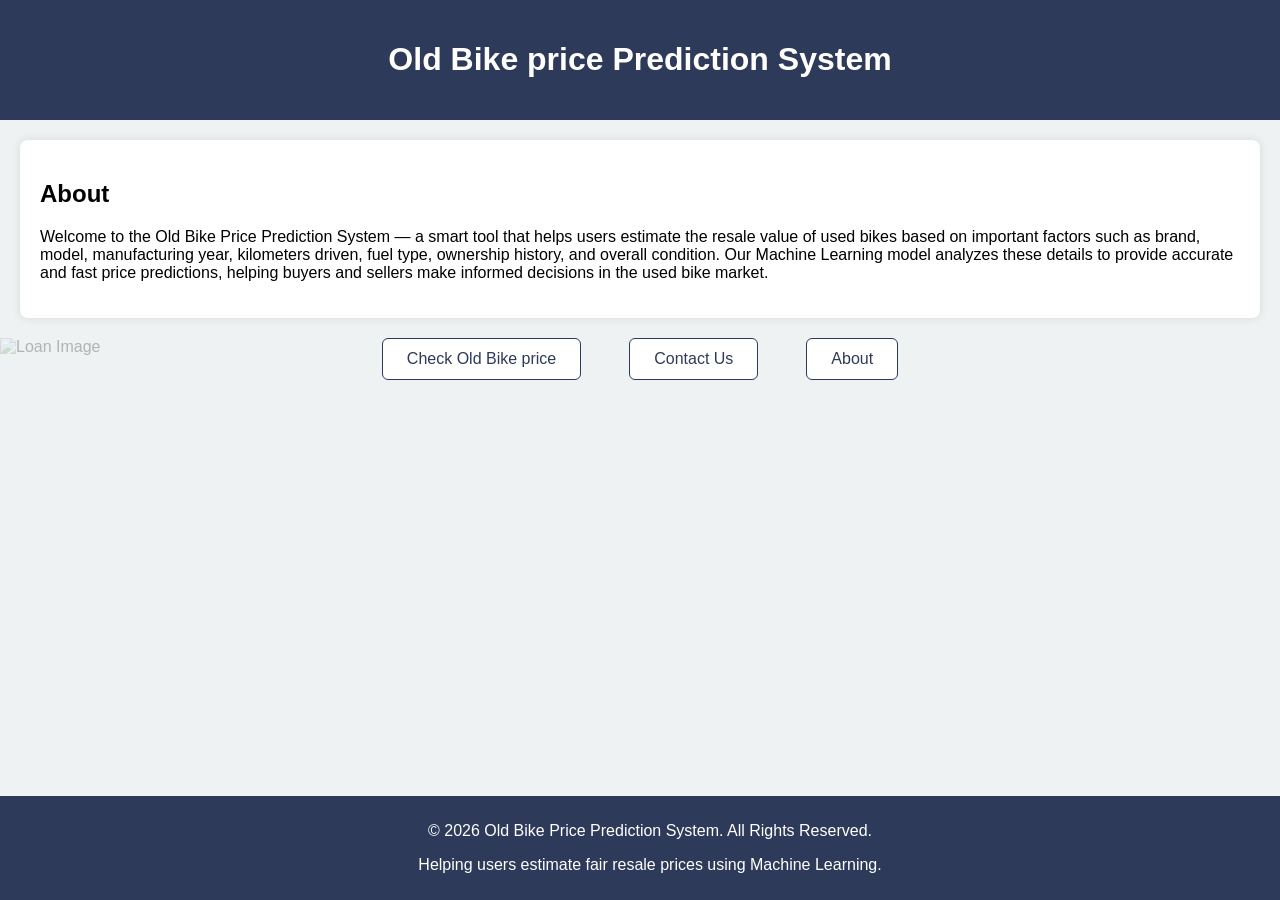
==== templates/index.html @ f6068dc5 "Initial commit" ====
<!DOCTYPE html>
<html lang="en">
<head>
    <meta charset="UTF-8">
    <meta name="viewport" content="width=device-width, initial-scale=1.0">
    <title>Old Bike Prediction System</title>
    <style>
        body {
            font-family: Arial, sans-serif;
            margin: 0;
            padding: 0;
            background-color: #eef2f3;
            height: 100vh;
            overflow-y: hidden;
        }
        header {
            background-color: #2e3a59;
            color: #fff;
            padding: 20px;
            text-align: center;
        }
        section {
            padding: 20px;
            margin: 20px;
            background-color: #fff;
            border-radius: 8px;
            box-shadow: 0 0 10px rgba(0,0,0,0.1);
        }
        .buttonGroup {
            width: 100vw;
            display: flex;
            justify-content: center;
            gap: 3rem;
            position: relative;
        }
        .buttonGroup button {
            font-size: 1rem;
            padding: 0.7rem 1.5rem;
            border-radius: 6px;
            border: 1px solid #2e3a59;
            background-color: white;
            color: #2e3a59;
            cursor: pointer;
            transition: 0.3s;
        }
        .buttonGroup button:hover {
            background-color: #2e3a59;
            color: white;
        }
        .loan-img {
            width: 100vw;
            z-index: -2;
            position: absolute;
            top: 0;
            left: 0;
            opacity: 0.25;
        }
        footer {
            background-color: #2e3a59;
            color: #fff;
            text-align: center;
            padding: 10px;
            position: fixed;
            bottom: 0;
            width: 100%;
        }
    </style>
</head>
<body>

<header>
    <h1>Old Bike price Prediction System</h1>
</header>

<section>
    <h2>About</h2>
    <p>
        Welcome to the Old Bike Price Prediction System — a smart tool that helps users estimate the resale value of used bikes based on important factors such as brand, model, manufacturing year, kilometers driven, fuel type, ownership history, and overall condition. Our Machine Learning model analyzes these details to provide accurate and fast price predictions, helping buyers and sellers make informed decisions in the used bike market.
    </p>
</section>

<div class="buttonGroup">
    <a href="/project"><button>Check Old Bike price</button></a>
    <a href="/contact"><button>Contact Us</button></a>
    <a href="/about"><button>About</button></a>
    <img src="wallpaperflare.com_wallpaper (10).jpg" alt="Loan Image" class="loan-img">
</div>

<footer>
    <p>&copy; 2026 Old Bike Price Prediction System. All Rights Reserved.</p>
    <p>Helping users estimate fair resale prices using Machine Learning.</p>
</footer>

</body>
</html>
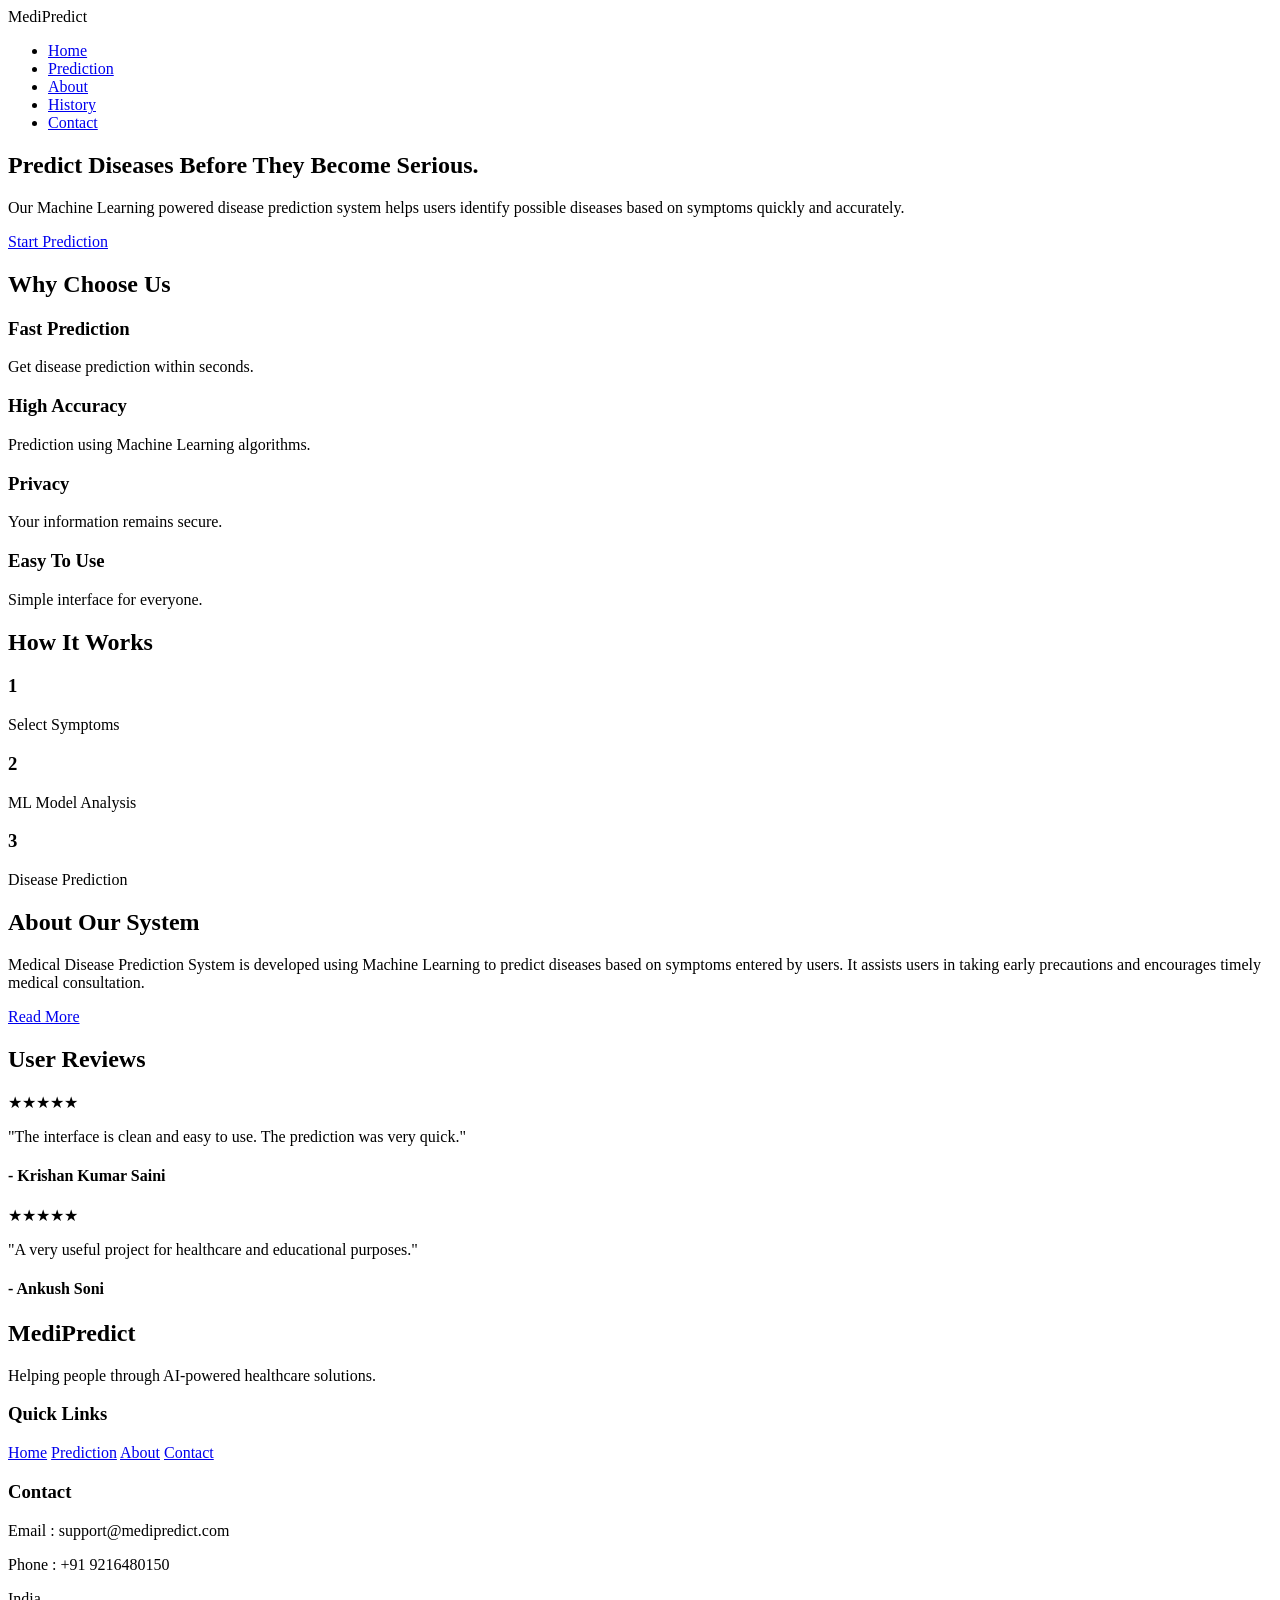
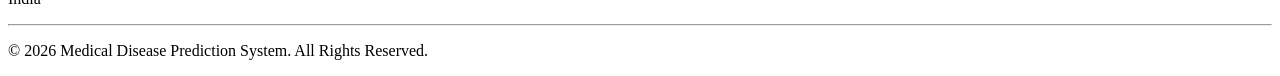
==== commit ea7cb56b: "Updated project" ====
--- a/templates/index.html
+++ b/templates/index.html
@@ -1,95 +1,302 @@
 <!DOCTYPE html>
 <html lang="en">
 <head>
-    <meta charset="UTF-8">
-    <meta name="viewport" content="width=device-width, initial-scale=1.0">
-    <title>Old Bike Prediction System</title>
-    <style>
-        body {
-            font-family: Arial, sans-serif;
-            margin: 0;
-            padding: 0;
-            background-color: #eef2f3;
-            height: 100vh;
-            overflow-y: hidden;
-        }
-        header {
-            background-color: #2e3a59;
-            color: #fff;
-            padding: 20px;
-            text-align: center;
-        }
-        section {
-            padding: 20px;
-            margin: 20px;
-            background-color: #fff;
-            border-radius: 8px;
-            box-shadow: 0 0 10px rgba(0,0,0,0.1);
-        }
-        .buttonGroup {
-            width: 100vw;
-            display: flex;
-            justify-content: center;
-            gap: 3rem;
-            position: relative;
-        }
-        .buttonGroup button {
-            font-size: 1rem;
-            padding: 0.7rem 1.5rem;
-            border-radius: 6px;
-            border: 1px solid #2e3a59;
-            background-color: white;
-            color: #2e3a59;
-            cursor: pointer;
-            transition: 0.3s;
-        }
-        .buttonGroup button:hover {
-            background-color: #2e3a59;
-            color: white;
-        }
-        .loan-img {
-            width: 100vw;
-            z-index: -2;
-            position: absolute;
-            top: 0;
-            left: 0;
-            opacity: 0.25;
-        }
-        footer {
-            background-color: #2e3a59;
-            color: #fff;
-            text-align: center;
-            padding: 10px;
-            position: fixed;
-            bottom: 0;
-            width: 100%;
-        }
-    </style>
+<meta charset="UTF-8">
+<meta name="viewport" content="width=device-width, initial-scale=1.0">
+
+<title>Medical Disease Prediction</title>
+
+<link rel="stylesheet" href="{{ url_for('static',filename='css/style.css') }}">
+
+<link rel="preconnect" href="https://fonts.googleapis.com">
+<link href="https://fonts.googleapis.com/css2?family=Poppins:wght@300;400;500;600;700&display=swap" rel="stylesheet">
+
 </head>
 <body>
 
-<header>
-    <h1>Old Bike price Prediction System</h1>
-</header>
-
-<section>
-    <h2>About</h2>
-    <p>
-        Welcome to the Old Bike Price Prediction System — a smart tool that helps users estimate the resale value of used bikes based on important factors such as brand, model, manufacturing year, kilometers driven, fuel type, ownership history, and overall condition. Our Machine Learning model analyzes these details to provide accurate and fast price predictions, helping buyers and sellers make informed decisions in the used bike market.
-    </p>
-</section>
-
-<div class="buttonGroup">
-    <a href="/project"><button>Check Old Bike price</button></a>
-    <a href="/contact"><button>Contact Us</button></a>
-    <a href="/about"><button>About</button></a>
-    <img src="wallpaperflare.com_wallpaper (10).jpg" alt="Loan Image" class="loan-img">
-</div>
+<!--================ NAVBAR =================-->
+
+<nav class="navbar">
+
+<div class="logo">
+    MediPredict
+</div>
+
+<ul>
+<li><a href="/">Home</a></li>
+
+<li><a href="/project">Prediction</a></li>
+
+<li><a href="/about">About</a></li>
+
+<li><a href="/history">History</a></li>
+
+<li><a href="/contact">Contact</a></li>
+
+</ul>
+
+</nav>
+
+<!--================ HERO =================-->
+
+<section class="hero">
+
+<div class="hero-text">
+
+<h1>
+
+Predict Diseases
+
+<span>Before They Become Serious.</span>
+
+</h1>
+
+<p>
+
+Our Machine Learning powered disease prediction system helps users
+identify possible diseases based on symptoms quickly and accurately.
+
+</p>
+
+<a href="/project" class="btn">
+
+Start Prediction
+
+</a>
+
+</div>
+
+</section>
+
+<!--================ FEATURES =================-->
+
+<section class="features">
+
+<h2>Why Choose Us</h2>
+
+<div class="cards">
+
+<div class="card">
+
+<h3>Fast Prediction</h3>
+
+<p>
+
+Get disease prediction within seconds.
+
+</p>
+
+</div>
+
+<div class="card">
+
+<h3>High Accuracy</h3>
+
+<p>
+
+Prediction using Machine Learning algorithms.
+
+</p>
+
+</div>
+
+<div class="card">
+
+<h3>Privacy</h3>
+
+<p>
+
+Your information remains secure.
+
+</p>
+
+</div>
+
+<div class="card">
+
+<h3>Easy To Use</h3>
+
+<p>
+
+Simple interface for everyone.
+
+</p>
+
+</div>
+
+</div>
+
+</section>
+
+<!--================ HOW IT WORKS =================-->
+
+<section class="work">
+
+<h2>How It Works</h2>
+
+<div class="steps">
+
+<div>
+
+<h3>1</h3>
+
+<p>Select Symptoms</p>
+
+</div>
+
+<div>
+
+<h3>2</h3>
+
+<p>ML Model Analysis</p>
+
+</div>
+
+<div>
+
+<h3>3</h3>
+
+<p>Disease Prediction</p>
+
+</div>
+
+</div>
+
+</section>
+
+<!--================ ABOUT =================-->
+
+<section class="about-home">
+
+<div>
+
+<h2>About Our System</h2>
+
+<p>
+
+Medical Disease Prediction System is developed using Machine Learning
+to predict diseases based on symptoms entered by users.
+
+It assists users in taking early precautions and encourages timely
+medical consultation.
+
+</p>
+
+<a href="/about" class="btn">
+
+Read More
+
+</a>
+
+</div>
+
+</section>
+
+
+<!--================ TESTIMONIAL =================-->
+
+<section class="testimonial">
+
+<h2>User Reviews</h2>
+
+<div class="review-box">
+
+<p>
+
+★★★★★
+
+</p>
+
+<p>
+
+"The interface is clean and easy to use.
+The prediction was very quick."
+
+</p>
+
+<h4>- Krishan Kumar Saini</h4>
+
+</div>
+
+<div class="review-box">
+
+<p>
+
+★★★★★
+
+</p>
+
+<p>
+
+"A very useful project for healthcare
+and educational purposes."
+
+</p>
+
+<h4>- Ankush Soni</h4>
+
+</div>
+
+</section>
+
+
+
+<!--================ FOOTER =================-->
 
 <footer>
-    <p>&copy; 2026 Old Bike Price Prediction System. All Rights Reserved.</p>
-    <p>Helping users estimate fair resale prices using Machine Learning.</p>
+
+<div class="footer-container">
+
+<div>
+
+<h2>MediPredict</h2>
+
+<p>
+
+Helping people through AI-powered healthcare solutions.
+
+</p>
+
+</div>
+
+<div>
+
+<h3>Quick Links</h3>
+
+<a href="/">Home</a>
+
+<a href="/project">Prediction</a>
+
+<a href="/about">About</a>
+
+<a href="/contact">Contact</a>
+
+</div>
+
+<div>
+
+<h3>Contact</h3>
+
+<p>Email : support@medipredict.com</p>
+
+<p>Phone : +91 9216480150</p>
+
+<p>India</p>
+
+</div>
+
+</div>
+
+<hr>
+
+<p class="copy">
+
+© 2026 Medical Disease Prediction System.
+All Rights Reserved.
+
+</p>
+
 </footer>
 
 </body>
-</html>
+</html>
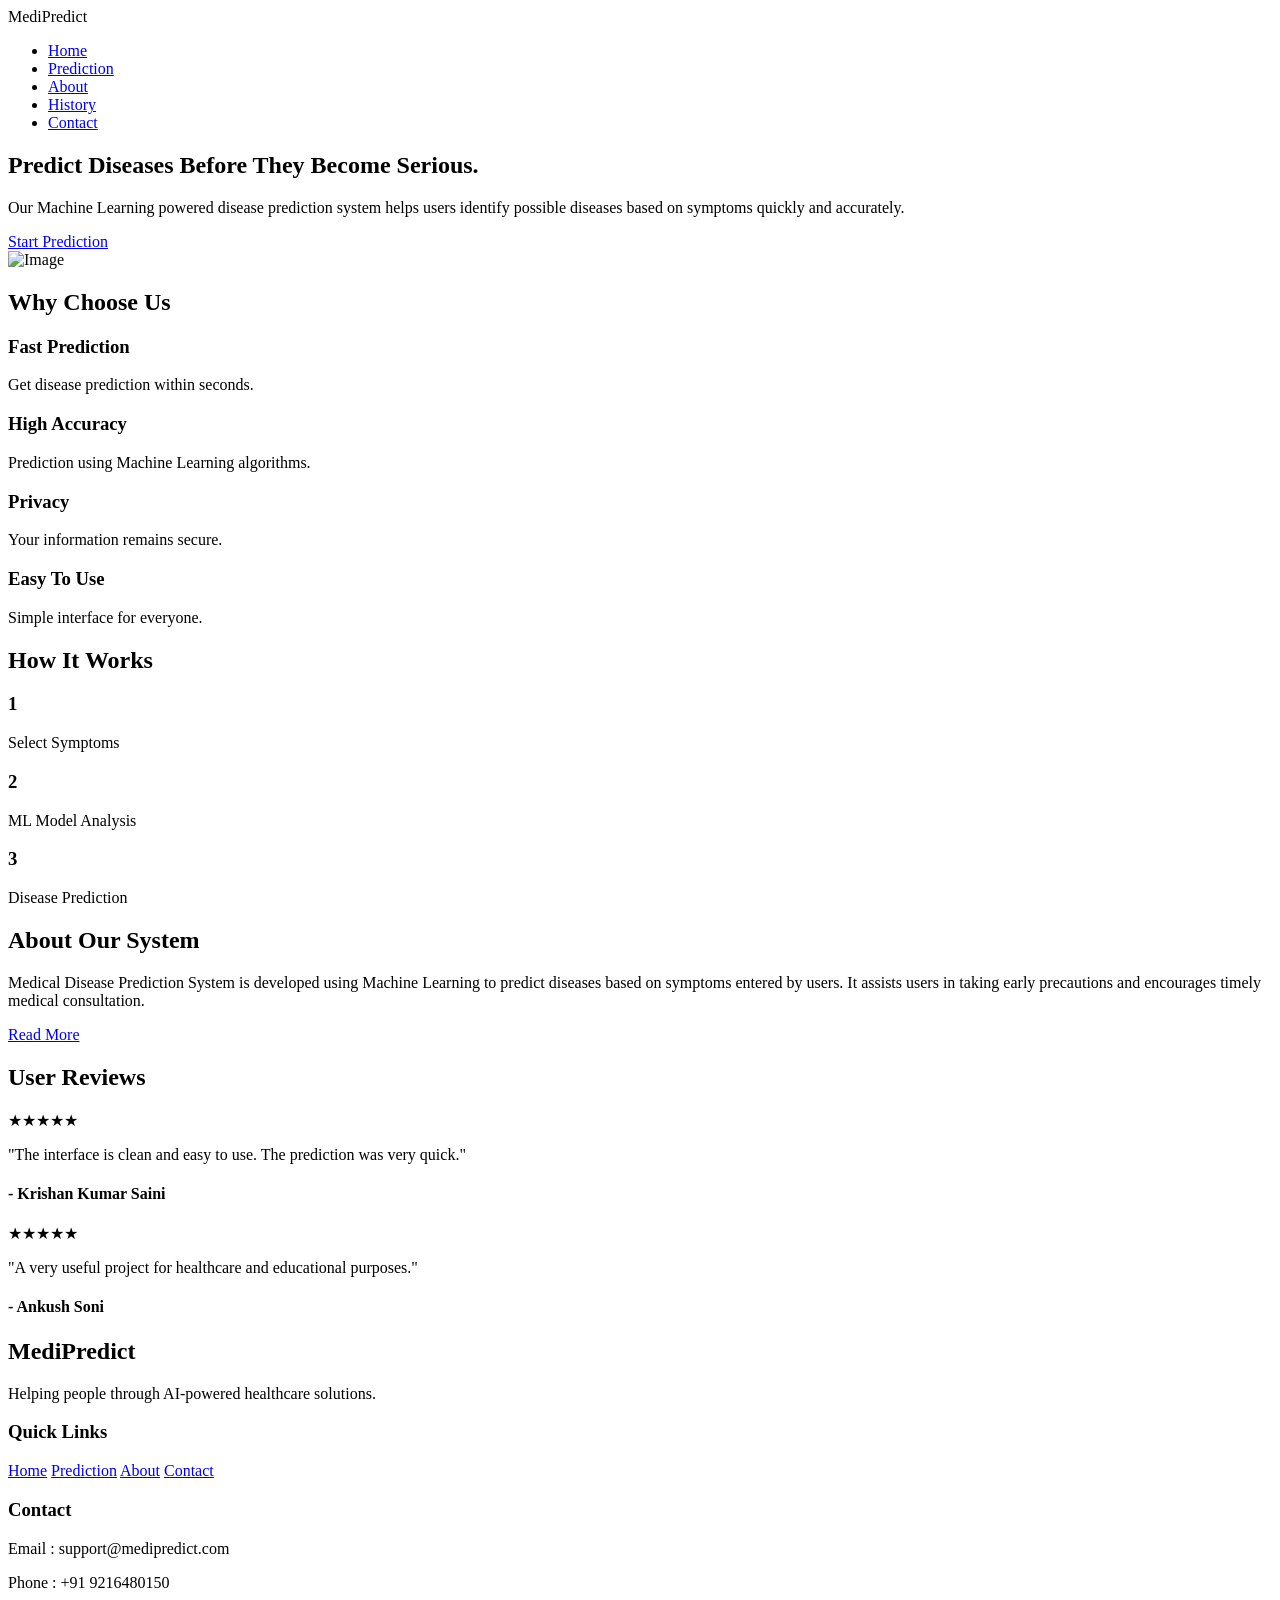
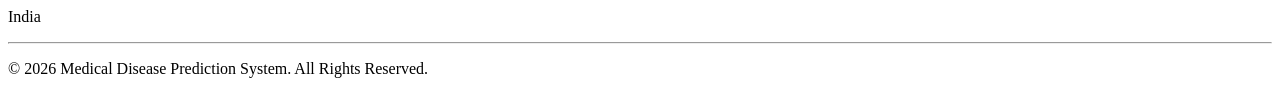
==== commit 86357b9f: "Add image" ====
--- a/templates/index.html
+++ b/templates/index.html
@@ -66,6 +66,11 @@
 
 </div>
 
+
+<div class="hero-image">
+    <img src="https://encrypted-tbn0.gstatic.com/images?q=tbn:ANd9GcSjQQ1gSBF1mTYPyCZo5iqyIVTlKAoa1vFf6A&s" alt="Image">
+</div> 
+
 </section>
 
 <!--================ FEATURES =================-->
